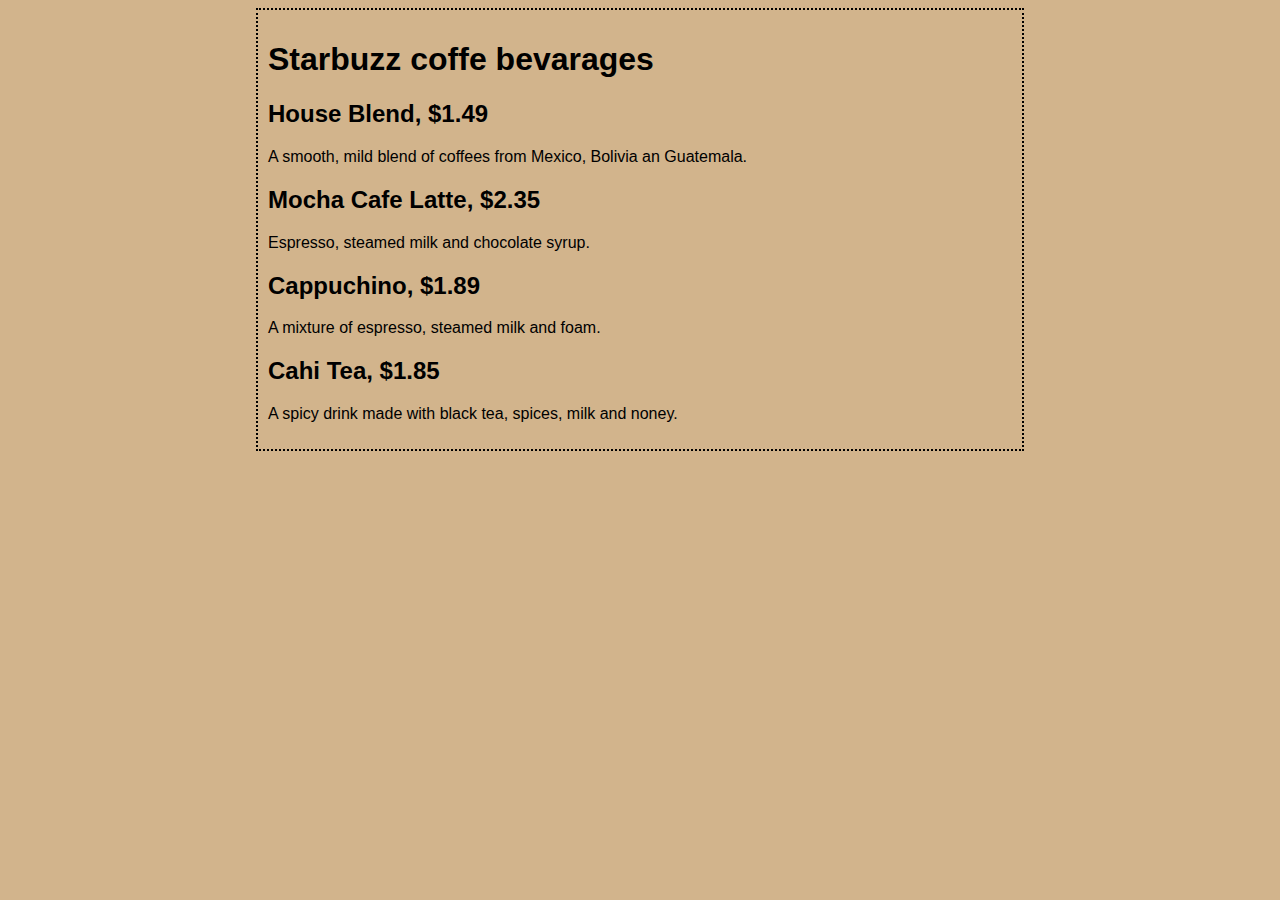
==== Starbuzz/index.html @ 1577ffae "Starbuzz chapter 1" ====
<!DOCTYPE html>
<html lang="en">
<head>
    <meta charset="UTF-8">
    <meta name="viewport" content="width=device-width, initial-scale=1.0">
    <title>Starbuzz coffee</title>
    <style type="text/css">
        body {
            background-color: #d2b48c;
            margin-left: 20%;
            margin-right: 20%;
            border: 2px dotted black;
            padding: 10px 10px 10px 10px;
            font-family: sans-serif;
        }
    </style>
</head>
<body>
    <h1>Starbuzz coffe bevarages</h1> 
    <h2>House Blend, $1.49</h2>
    <p>A smooth, mild blend of coffees from Mexico, Bolivia an Guatemala.</p>
    <h2>Mocha Cafe Latte, $2.35</h2>
    <p>Espresso, steamed milk and chocolate syrup.</p>
    <h2>Cappuchino, $1.89</h2>
    <p>A mixture of espresso, steamed milk and foam.</p>
    <h2>Cahi Tea, $1.85</h2>
    <p>A spicy drink made with black tea, spices, milk and noney.</p>
</body>
</html>
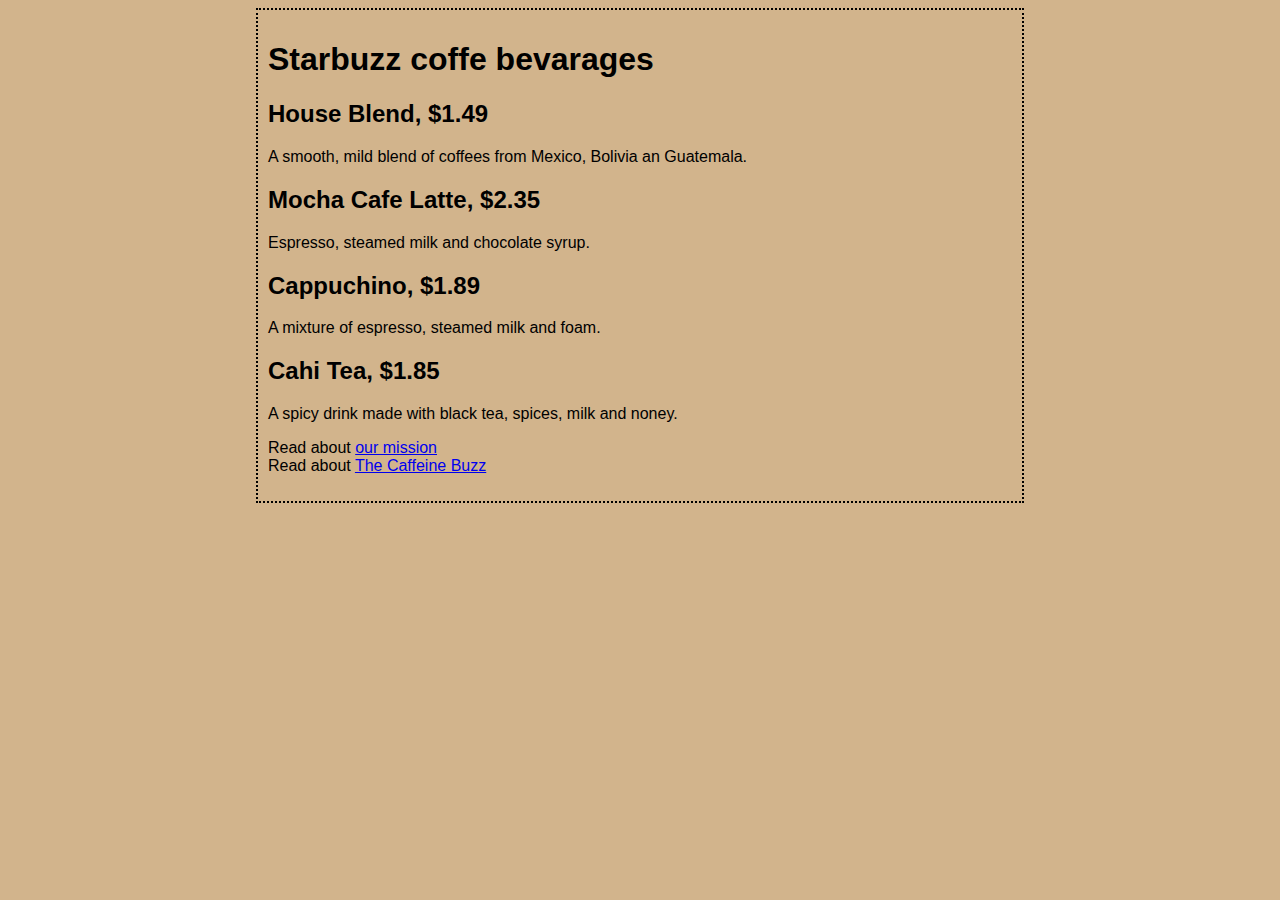
==== commit 12197cb0: "Starbuzz chapter 4" ====
--- a/Starbuzz/index.html
+++ b/Starbuzz/index.html
@@ -25,5 +25,16 @@
     <p>A mixture of espresso, steamed milk and foam.</p>
     <h2>Cahi Tea, $1.85</h2>
     <p>A spicy drink made with black tea, spices, milk and noney.</p>
+    <p>
+        Read about 
+        <a href="mission.html" title="Read more about Starbuzz Coffee’s important mission.">
+            our mission
+        </a> 
+        <br>
+        Read about 
+        <a href="http://wickedlysmart.com/buzz/#Coffee" target="_blank" title="Read about caffeine on the buzz">
+            The Caffeine Buzz
+        </a>
+    </p>
 </body>
 </html>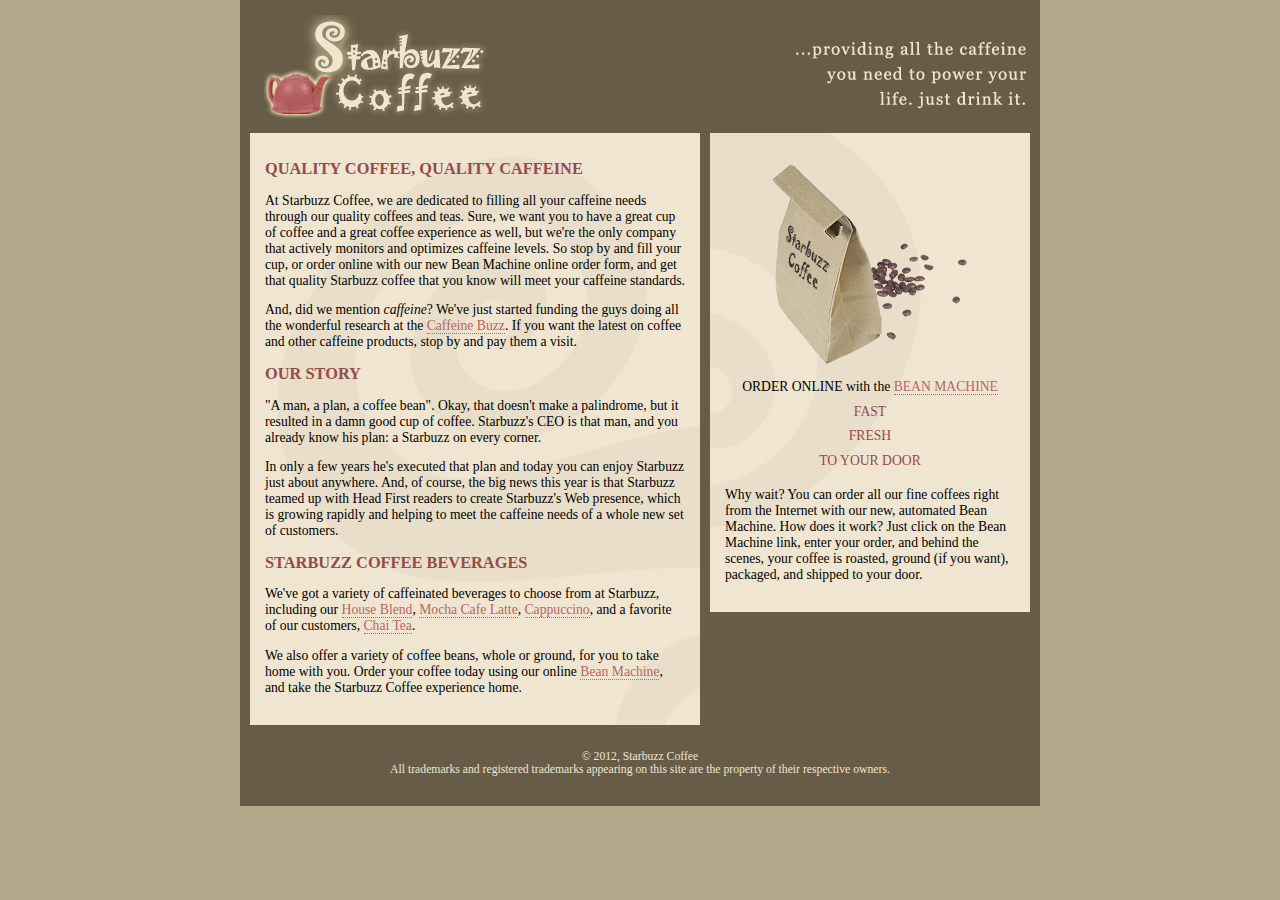
==== commit 96033104: "Starbuzz chapter 11" ====
--- a/Starbuzz/index.html
+++ b/Starbuzz/index.html
@@ -1,40 +1,92 @@
 <!DOCTYPE html>
-<html lang="en">
-<head>
-    <meta charset="UTF-8">
-    <meta name="viewport" content="width=device-width, initial-scale=1.0">
-    <title>Starbuzz coffee</title>
-    <style type="text/css">
-        body {
-            background-color: #d2b48c;
-            margin-left: 20%;
-            margin-right: 20%;
-            border: 2px dotted black;
-            padding: 10px 10px 10px 10px;
-            font-family: sans-serif;
-        }
-    </style>
-</head>
-<body>
-    <h1>Starbuzz coffe bevarages</h1> 
-    <h2>House Blend, $1.49</h2>
-    <p>A smooth, mild blend of coffees from Mexico, Bolivia an Guatemala.</p>
-    <h2>Mocha Cafe Latte, $2.35</h2>
-    <p>Espresso, steamed milk and chocolate syrup.</p>
-    <h2>Cappuchino, $1.89</h2>
-    <p>A mixture of espresso, steamed milk and foam.</p>
-    <h2>Cahi Tea, $1.85</h2>
-    <p>A spicy drink made with black tea, spices, milk and noney.</p>
-    <p>
-        Read about 
-        <a href="mission.html" title="Read more about Starbuzz Coffee’s important mission.">
-            our mission
-        </a> 
-        <br>
-        Read about 
-        <a href="http://wickedlysmart.com/buzz/#Coffee" target="_blank" title="Read about caffeine on the buzz">
-            The Caffeine Buzz
-        </a>
-    </p>
-</body>
-</html>+<html>
+  <head>
+    <meta charset="utf-8">
+    <title>Starbuzz Coffee</title>
+    <link rel="stylesheet" type="text/css" href="starbuzz.css">
+  </head> 
+
+  <body>
+    <div id="allcontent">
+        <div id="header">
+            <img src="images/header.gif" alt="Starbuzz Coffee header image">
+        </div>
+
+        <div id="main">
+            <h1>QUALITY COFFEE, QUALITY CAFFEINE</h1>
+            <p>
+            At Starbuzz Coffee, we are dedicated to filling all your  caffeine needs through our 
+            quality coffees and teas. Sure, we want you to have a great cup of coffee and a great 
+            coffee experience as well, but we're the only company that actively monitors and 
+            optimizes caffeine levels. So stop by and fill your cup, or order online with our new Bean 
+            Machine online order form, and get that quality Starbuzz coffee that you know will meet 
+            your caffeine standards.
+            </p>
+            <p>
+            And, did we mention <em>caffeine</em>? We've just started funding the guys doing all 
+            the wonderful research at the <a href="http://buzz.wickedlysmart.com"
+            title="Read all about caffeine on the Buzz">Caffeine Buzz</a>.
+            If you want the latest on coffee and other caffeine products, 
+            stop by and pay them a visit.
+            </p>
+            <h1>OUR STORY</h1>
+            <p>
+            "A man, a plan, a coffee bean". Okay, that doesn't make a palindrome, but it resulted
+            in a damn good cup of coffee.  Starbuzz's CEO is that man, and you already know his 
+            plan: a Starbuzz on every corner.
+            </p> 
+            <p>In only a few years he's executed that plan and today 
+            you can enjoy Starbuzz just about anywhere.  And, of course, the big news this year 
+            is that Starbuzz teamed up with Head First readers to create Starbuzz's Web presence,  
+            which is growing rapidly and helping to meet the caffeine needs of a whole new set of 
+            customers.  
+            </p>
+            <h1>STARBUZZ COFFEE BEVERAGES</h1>
+            <p>
+            We've got a variety of caffeinated beverages to choose
+            from at Starbuzz, including our 
+            <a href="beverages.html#house" title="House Blend">House Blend</a>,
+            <a href="beverages.html#mocha" title="Mocha Cafe Latte">Mocha Cafe Latte</a>, 
+            <a href="beverages.html#cappuccino" title="Cappuccino">Cappuccino</a>,
+            and a favorite of our customers, 
+            <a href="beverages.html#chai" title="Chai Tea">Chai Tea</a>.
+            </p>
+            <p>
+            We also offer a variety of coffee beans, whole or ground, for you to
+            take home with you.  Order your coffee today using our online
+            <a href="form.html">Bean Machine</a>, and take
+            the Starbuzz Coffee experience home.
+            </p>
+        </div>
+
+        <div id="sidebar">
+            <p class="beanheading">
+                <img src="images/bag.gif" alt="Bean Machine bag">
+                <br>
+                ORDER ONLINE
+                with the 
+                <a href="form.html">BEAN MACHINE</a>
+                <br>
+                <span class="slogan">
+                    FAST <br>
+                    FRESH <br>
+                    TO YOUR DOOR <br>
+                </span>
+            </p>
+            <p>
+                Why wait?  You can order all our fine coffees right from the Internet with our new, 
+                automated Bean Machine.  How does it work?  Just click on the Bean Machine link, 
+                enter your order, and behind the scenes, your coffee is roasted, ground 
+                (if you want), packaged, and shipped to your door.
+            </p>
+        </div>
+
+        <div id="footer">
+            &copy; 2012, Starbuzz Coffee
+            <br>
+            All trademarks and registered trademarks appearing on 
+            this site are the property of their respective owners.
+        </div>
+    </div>
+  </body>
+</html>
--- a/Starbuzz/starbuzz.css
+++ b/Starbuzz/starbuzz.css
@@ -0,0 +1,72 @@
+body { 
+  background-color: #b5a789;
+  font-family:      Georgia, "Times New Roman", Times, serif;
+  font-size:        small;
+  margin:           0px;
+}
+
+#allcontent {
+  width: 800px;
+  padding-top: 5px;
+  padding-bottom: 5px;
+  background-color: #675c47;
+  margin-left: auto;
+  margin-right: auto;
+}
+
+#header {
+  background-color: #675c47;
+  margin:           10px;
+  height:           108px;
+}
+
+#main {
+  background:       #efe5d0 url(images/background.gif) top left;
+  font-size:        105%;
+  padding:          15px;
+  margin:           0px 10px 10px 10px;
+  width: 420px;
+  float: left;
+}
+
+#sidebar {
+  background:       #efe5d0 url(images/background.gif) bottom right;
+  font-size:        105%;
+  padding:          15px;
+  margin:           0px 10px 10px 470px;
+  /* width: 280px;
+  float: right; */
+}
+
+#footer {
+  background-color: #675c47;
+  color:            #efe5d0;
+  text-align:       center;
+  padding:          15px;
+  margin:           10px;
+  font-size:        90%;
+  clear: left;
+}
+
+h1 {
+  font-size:        120%;
+  color:            #954b4b;
+}
+
+.slogan { color: #954b4b; }
+
+.beanheading {
+  text-align:       center;
+  line-height:      1.8em;
+}
+
+a:link {
+  color:            #b76666;
+  text-decoration:  none;
+  border-bottom:    thin dotted #b76666;
+}
+a:visited {
+  color:            #675c47;
+  text-decoration:  none;
+  border-bottom:    thin dotted #675c47;
+}
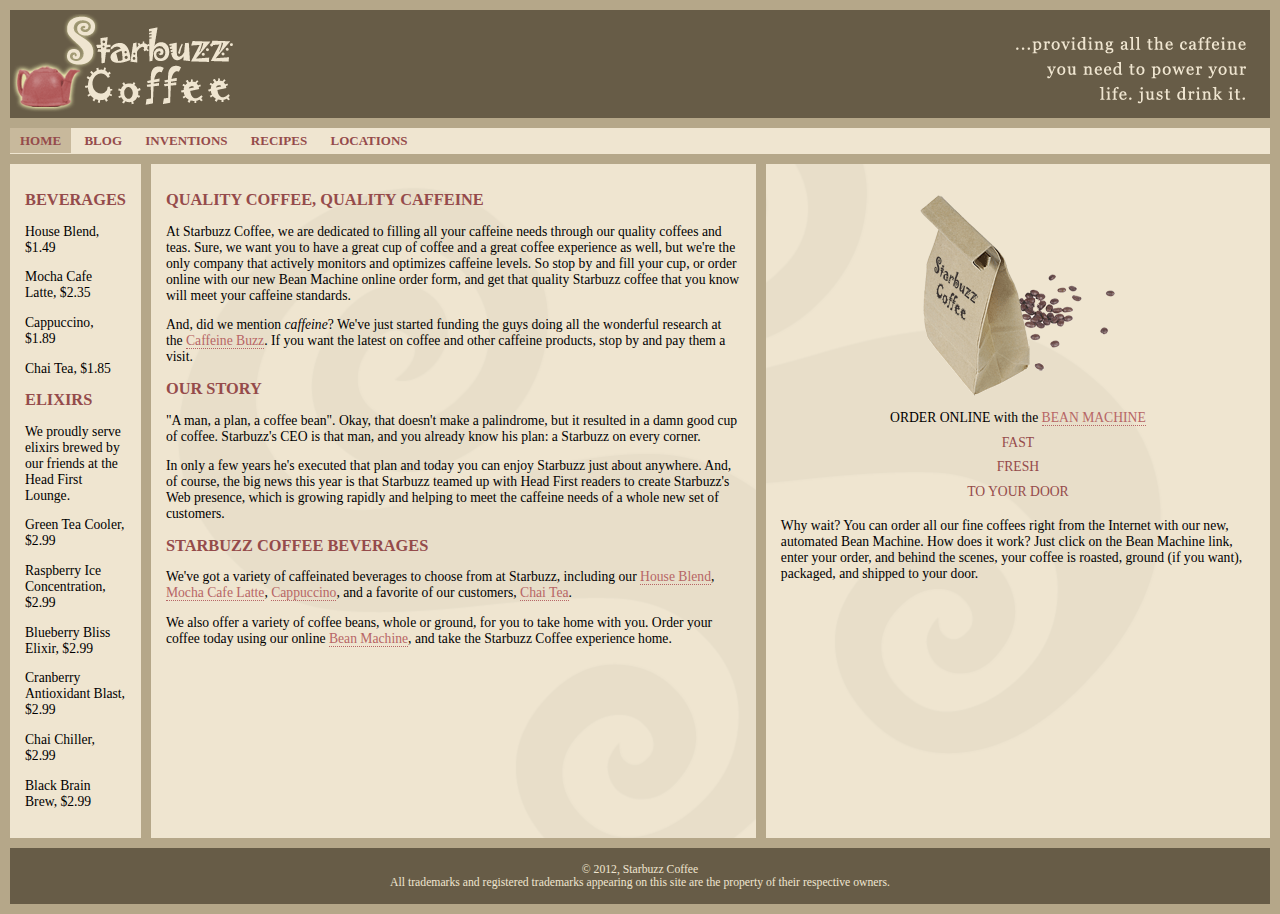
==== commit 190cc94c: "Starbuzz chapter 12" ====
--- a/Starbuzz/index.html
+++ b/Starbuzz/index.html
@@ -7,42 +7,70 @@
   </head> 
 
   <body>
-    <div id="allcontent">
-        <div id="header">
-            <img src="images/header.gif" alt="Starbuzz Coffee header image">
-        </div>
-
-        <div id="main">
-            <h1>QUALITY COFFEE, QUALITY CAFFEINE</h1>
-            <p>
+    <header  class="top">
+      <img id="headerLogo" src="images/headerlogo.gif" alt="Starbuzz Coffee logo">
+      <img id="headerSlogan" src="images/headerSlogan.gif" alt="Starbuzz coffee slogan">
+    </header>
+    <nav>
+      <ul>
+        <li class="selected"><a href="index.html">HOME</a></li>
+        <li><a href="blog.html">BLOG</a></li>
+        <li><a href="">INVENTIONS</a></li>
+        <li><a href="">RECIPES</a></li>
+        <li><a href="">LOCATIONS</a></li>
+      </ul>
+    </nav>
+    <div id="tableContainer">
+      <div id="tableRow">
+        <section id="drinks">
+          <h1>BEVERAGES</h1>
+          <p>House Blend, $1.49</p>
+          <p>Mocha Cafe Latte, $2.35</p>
+          <p>Cappuccino, $1.89</p>
+          <p>Chai Tea, $1.85</p>
+          <h1>ELIXIRS</h1>
+          <p>
+          We proudly serve elixirs brewed by our friends
+          at the Head First Lounge.
+          </p>
+          <p>Green Tea Cooler, $2.99</p>
+          <p>Raspberry Ice Concentration, $2.99</p>
+          <p>Blueberry Bliss Elixir, $2.99</p>
+          <p>Cranberry Antioxidant Blast, $2.99</p>
+          <p>Chai Chiller, $2.99</p>
+          <p>Black Brain Brew, $2.99</p>
+        </section>
+        <section id="main">
+          <h1>QUALITY COFFEE, QUALITY CAFFEINE</h1>
+          <p>
             At Starbuzz Coffee, we are dedicated to filling all your  caffeine needs through our 
             quality coffees and teas. Sure, we want you to have a great cup of coffee and a great 
             coffee experience as well, but we're the only company that actively monitors and 
             optimizes caffeine levels. So stop by and fill your cup, or order online with our new Bean 
             Machine online order form, and get that quality Starbuzz coffee that you know will meet 
             your caffeine standards.
-            </p>
-            <p>
+          </p>
+          <p>
             And, did we mention <em>caffeine</em>? We've just started funding the guys doing all 
-            the wonderful research at the <a href="http://buzz.wickedlysmart.com"
+            the wonderful research at the <a href="http://buzz.headfirstlabs.com"
             title="Read all about caffeine on the Buzz">Caffeine Buzz</a>.
             If you want the latest on coffee and other caffeine products, 
             stop by and pay them a visit.
-            </p>
-            <h1>OUR STORY</h1>
-            <p>
+          </p>
+          <h1>OUR STORY</h1>
+          <p>
             "A man, a plan, a coffee bean". Okay, that doesn't make a palindrome, but it resulted
             in a damn good cup of coffee.  Starbuzz's CEO is that man, and you already know his 
             plan: a Starbuzz on every corner.
-            </p> 
-            <p>In only a few years he's executed that plan and today 
+          </p> 
+          <p>In only a few years he's executed that plan and today 
             you can enjoy Starbuzz just about anywhere.  And, of course, the big news this year 
             is that Starbuzz teamed up with Head First readers to create Starbuzz's Web presence,  
             which is growing rapidly and helping to meet the caffeine needs of a whole new set of 
             customers.  
-            </p>
-            <h1>STARBUZZ COFFEE BEVERAGES</h1>
-            <p>
+          </p>
+          <h1>STARBUZZ COFFEE BEVERAGES</h1>
+          <p>
             We've got a variety of caffeinated beverages to choose
             from at Starbuzz, including our 
             <a href="beverages.html#house" title="House Blend">House Blend</a>,
@@ -50,43 +78,45 @@
             <a href="beverages.html#cappuccino" title="Cappuccino">Cappuccino</a>,
             and a favorite of our customers, 
             <a href="beverages.html#chai" title="Chai Tea">Chai Tea</a>.
-            </p>
-            <p>
+          </p>
+          <p>
             We also offer a variety of coffee beans, whole or ground, for you to
             take home with you.  Order your coffee today using our online
-            <a href="form.html">Bean Machine</a>, and take
+            <a href="form.html" title="form.html">Bean Machine</a>, and take
             the Starbuzz Coffee experience home.
-            </p>
-        </div>
+          </p>
+        </section>
 
-        <div id="sidebar">
-            <p class="beanheading">
-                <img src="images/bag.gif" alt="Bean Machine bag">
-                <br>
-                ORDER ONLINE
-                with the 
-                <a href="form.html">BEAN MACHINE</a>
-                <br>
-                <span class="slogan">
-                    FAST <br>
-                    FRESH <br>
-                    TO YOUR DOOR <br>
-                </span>
-            </p>
-            <p>
-                Why wait?  You can order all our fine coffees right from the Internet with our new, 
-                automated Bean Machine.  How does it work?  Just click on the Bean Machine link, 
-                enter your order, and behind the scenes, your coffee is roasted, ground 
-                (if you want), packaged, and shipped to your door.
-            </p>
-        </div>
+        <aside>
+          <p class="beanheading">
+            <img src="images/bag.gif" alt="Bean Machine bag">
+            <br>
+            ORDER ONLINE
+            with the 
+            <a href="form.html">BEAN MACHINE</a>
+            <br>
+            <span class="slogan">
+                FAST <br>
+                FRESH <br>
+                TO YOUR DOOR <br>
+            </span>
+          </p>
+          <p>
+            Why wait?  You can order all our fine coffees right from the Internet with our new, 
+            automated Bean Machine.  How does it work?  Just click on the Bean Machine link, 
+            enter your order, and behind the scenes, your coffee is roasted, ground 
+            (if you want), packaged, and shipped to your door.
+          </p>
+        </aside>
+      </div>
+    </div>
 
-        <div id="footer">
-            &copy; 2012, Starbuzz Coffee
-            <br>
-            All trademarks and registered trademarks appearing on 
-            this site are the property of their respective owners.
-        </div>
-    </div>
+    <footer>
+      &copy; 2012, Starbuzz Coffee
+      <br>
+      All trademarks and registered trademarks appearing on 
+      this site are the property of their respective owners.
+    </footer>
+
   </body>
-</html>
+</html>--- a/Starbuzz/starbuzz.css
+++ b/Starbuzz/starbuzz.css
@@ -5,47 +5,74 @@
   margin:           0px;
 }
 
-#allcontent {
-  width: 800px;
-  padding-top: 5px;
-  padding-bottom: 5px;
+header.top {
   background-color: #675c47;
-  margin-left: auto;
-  margin-right: auto;
+  margin:           10px 10px 0 10px;
+  height:           108px;
+}
+#headerSlogan{
+  float: right;
 }
 
-#header {
-  background-color: #675c47;
-  margin:           10px;
-  height:           108px;
+nav ul {
+  background-color: #efe5d0;
+  margin: 10px 10px 0px 10px;
+  list-style-type: none;
+  padding: 5px 0px 5px 0px;
+}
+nav li {
+  display: inline;
+  padding: 5px 10px 5px 10px;
+}
+nav li a:link, nav li a:visited {
+  color: #954b4b;
+  border-bottom: none;
+  font-weight: bold;
+  }
+nav li.selected {
+  background-color: #c8b99c;
 }
 
-#main {
+#tableContainer{
+  display: table;
+  border-spacing: 10px;
+}
+#tableRow{
+  display: table-row;
+}
+
+#drinks{
+  background-color: #efe5d0;
+  font-size:        105%;
+  padding:          15px;
+  display: table-cell;
+  vertical-align: top;
+  width: 2em;
+}
+
+#main, #blog {
   background:       #efe5d0 url(images/background.gif) top left;
   font-size:        105%;
   padding:          15px;
-  margin:           0px 10px 10px 10px;
-  width: 420px;
-  float: left;
+  display: table-cell;
+  vertical-align: top;
 }
 
-#sidebar {
+aside {
   background:       #efe5d0 url(images/background.gif) bottom right;
   font-size:        105%;
   padding:          15px;
-  margin:           0px 10px 10px 470px;
-  /* width: 280px;
-  float: right; */
+  display: table-cell;
+  vertical-align: top;
 }
 
-#footer {
+footer {
   background-color: #675c47;
   color:            #efe5d0;
   text-align:       center;
   padding:          15px;
-  margin:           10px;
+  margin:           0 10px 10px 10px;
   font-size:        90%;
-  clear: left;
 }
 
 h1 {
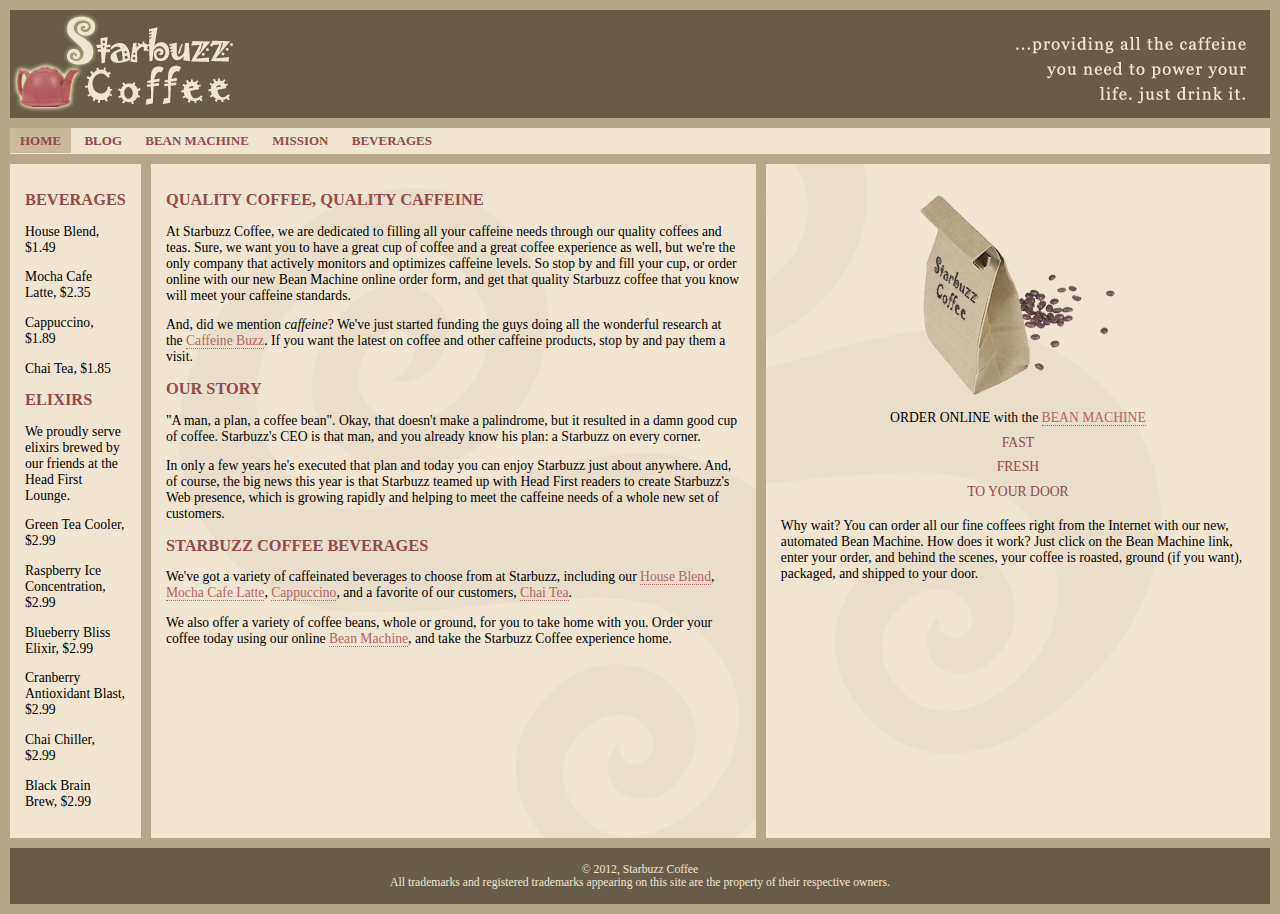
==== commit 762a7682: "Starbuzz chapter 14" ====
--- a/Starbuzz/index.html
+++ b/Starbuzz/index.html
@@ -15,9 +15,9 @@
       <ul>
         <li class="selected"><a href="index.html">HOME</a></li>
         <li><a href="blog.html">BLOG</a></li>
-        <li><a href="">INVENTIONS</a></li>
-        <li><a href="">RECIPES</a></li>
-        <li><a href="">LOCATIONS</a></li>
+        <li><a href="form.html">BEAN MACHINE</a></li>
+        <li><a href="mission.html">MISSION</a></li>
+        <li><a href="beverages.html">BEVERAGES</a></li>
       </ul>
     </nav>
     <div id="tableContainer">
@@ -52,7 +52,7 @@
           </p>
           <p>
             And, did we mention <em>caffeine</em>? We've just started funding the guys doing all 
-            the wonderful research at the <a href="http://buzz.headfirstlabs.com"
+            the wonderful research at the <a href="http://wickedlysmart.com/buzz/#Coffee" target="_blank"
             title="Read all about caffeine on the Buzz">Caffeine Buzz</a>.
             If you want the latest on coffee and other caffeine products, 
             stop by and pay them a visit.
--- a/Starbuzz/starbuzz.css
+++ b/Starbuzz/starbuzz.css
@@ -80,6 +80,11 @@
   color:            #954b4b;
 }
 
+h2{
+	font-size:        100%;
+	color:            #954b4b;
+}
+
 .slogan { color: #954b4b; }
 
 .beanheading {
@@ -97,3 +102,13 @@
   text-decoration:  none;
   border-bottom:    thin dotted #675c47;
 }
+
+.mission{
+  text-align: center;
+  width: 50%;
+}
+
+.beverages{
+  text-align: center;
+  width: 60%;
+}